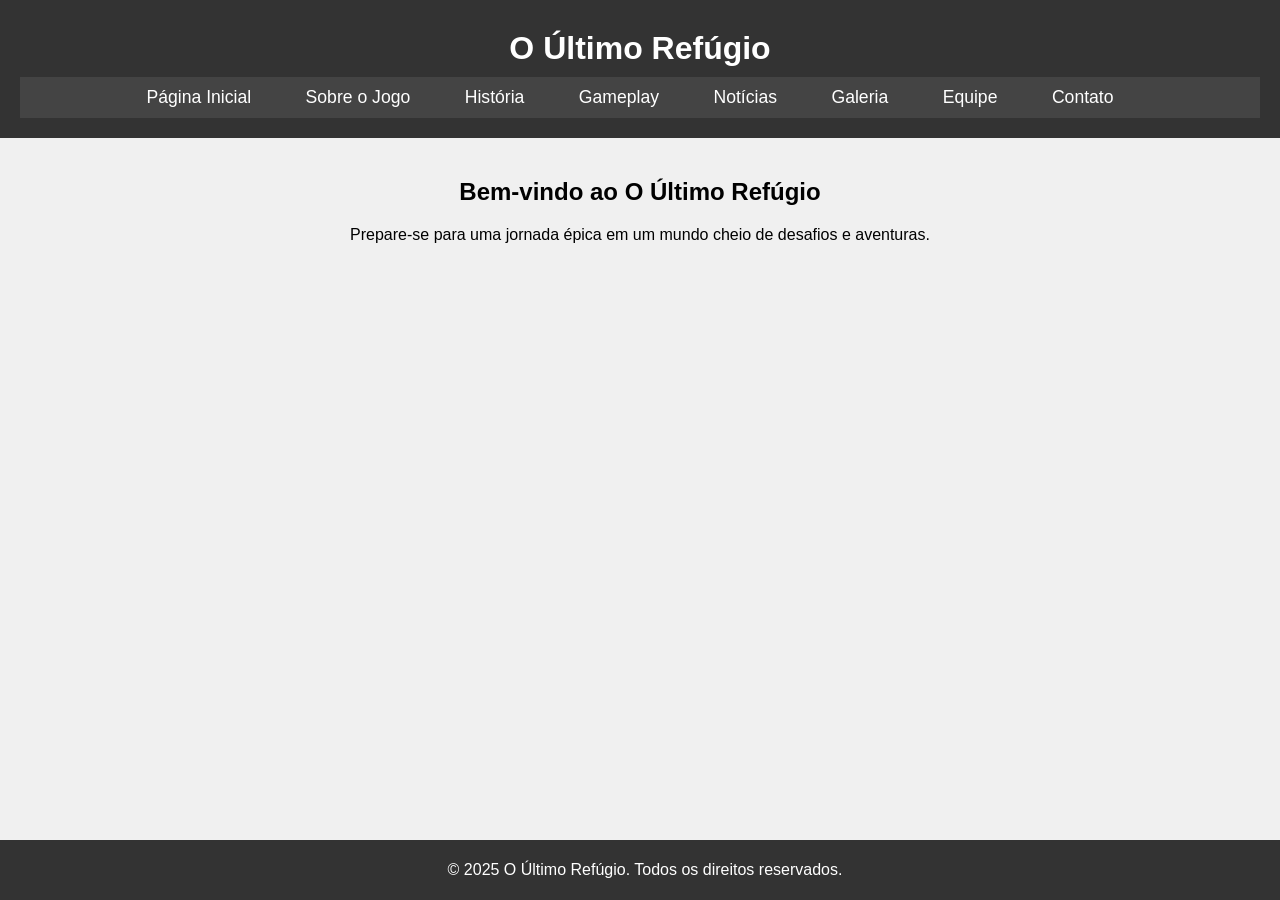
==== index.html @ 30ff6103 "Add files via upload" ====
<!DOCTYPE html>
<html lang="pt-br">
<head>
  <meta charset="UTF-8">
  <meta name="viewport" content="width=device-width, initial-scale=1.0">
  <title>O Último Refúgio - Página Inicial</title>
  <link rel="stylesheet" href="css/style.css">
</head>
<body>
  <!-- Cabeçalho e Navegação -->
  <header>
    <!-- <img src="images/logo.png" alt="Logo do Jogo" class="logo"> -->
    <h1>O Último Refúgio</h1>
    <nav>
      <ul>
        <li><a href="index.html">Página Inicial</a></li>
        <li><a href="about.html">Sobre o Jogo</a></li>
        <li><a href="history.html">História</a></li>
        <li><a href="gameplay.html">Gameplay</a></li>
        <li><a href="news.html">Notícias</a></li>
        <li><a href="gallery.html">Galeria</a></li>
        <li><a href="team.html">Equipe</a></li>
        <li><a href="contact.html">Contato</a></li>
      </ul>
    </nav>
  </header>

  <!-- Conteúdo da página inicial -->
  <section class="highlight">
    <!-- <img src="images/highlight.jpg" alt="Imagem de Destaque" class="responsive-img"> -->
    <div class="description">
      <h2>Bem-vindo ao O Último Refúgio</h2>
      <p>Prepare-se para uma jornada épica em um mundo cheio de desafios e aventuras.</p>
    </div>
  </section>

  <!-- Rodapé -->
  <footer>
    <p>&copy; 2025 O Último Refúgio. Todos os direitos reservados.</p>
  </footer>

  <script src="js/script.js"></script>
</body>
</html>
---- css/style.css ----
/* Estilo geral do corpo */
body {
  font-family: Arial, sans-serif;
  margin: 0;
  padding: 0;
  background-color: #f0f0f0; /* Cor de fundo clara */
}

/* Estilo para o cabeçalho */
header {
  background-color: #333; /* Cor de fundo escura para o cabeçalho */
  color: white; /* Cor do texto em branco */
  padding: 20px;
  text-align: center;
}

header .logo {
  width: 100px;
  height: auto;
}

header h1 {
  margin: 10px 0;
  font-size: 2rem;
}

/* Estilo para a navegação */
nav {
  background-color: #444; /* Cor de fundo escura para o menu */
}

nav ul {
  list-style-type: none;
  padding: 0;
  margin: 0;
  text-align: center;
}

nav ul li {
  display: inline-block;
  margin-right: 20px;
}

nav ul li a {
  text-decoration: none;
  color: white; /* Cor do texto do link */
  font-size: 1.1rem;
  padding: 10px 15px;
  display: inline-block;
}

nav ul li a:hover {
  background-color: #666; /* Cor do fundo ao passar o mouse */
  color: #fff; /* Garantir que o texto fique branco ao passar o mouse */
}

/* Estilo para o conteúdo principal */
section {
  padding: 20px;
  text-align: center;
}

/* Estilo para as imagens */
.responsive-img {
  width: 100%;
  max-width: 800px;
  height: auto;
}

/* Rodapé */
footer {
  background-color: #333; /* Cor do fundo do rodapé */
  color: white;
  text-align: center;
  padding: 5px;
  position: fixed;
  width: 100%;
  bottom: 0;
}
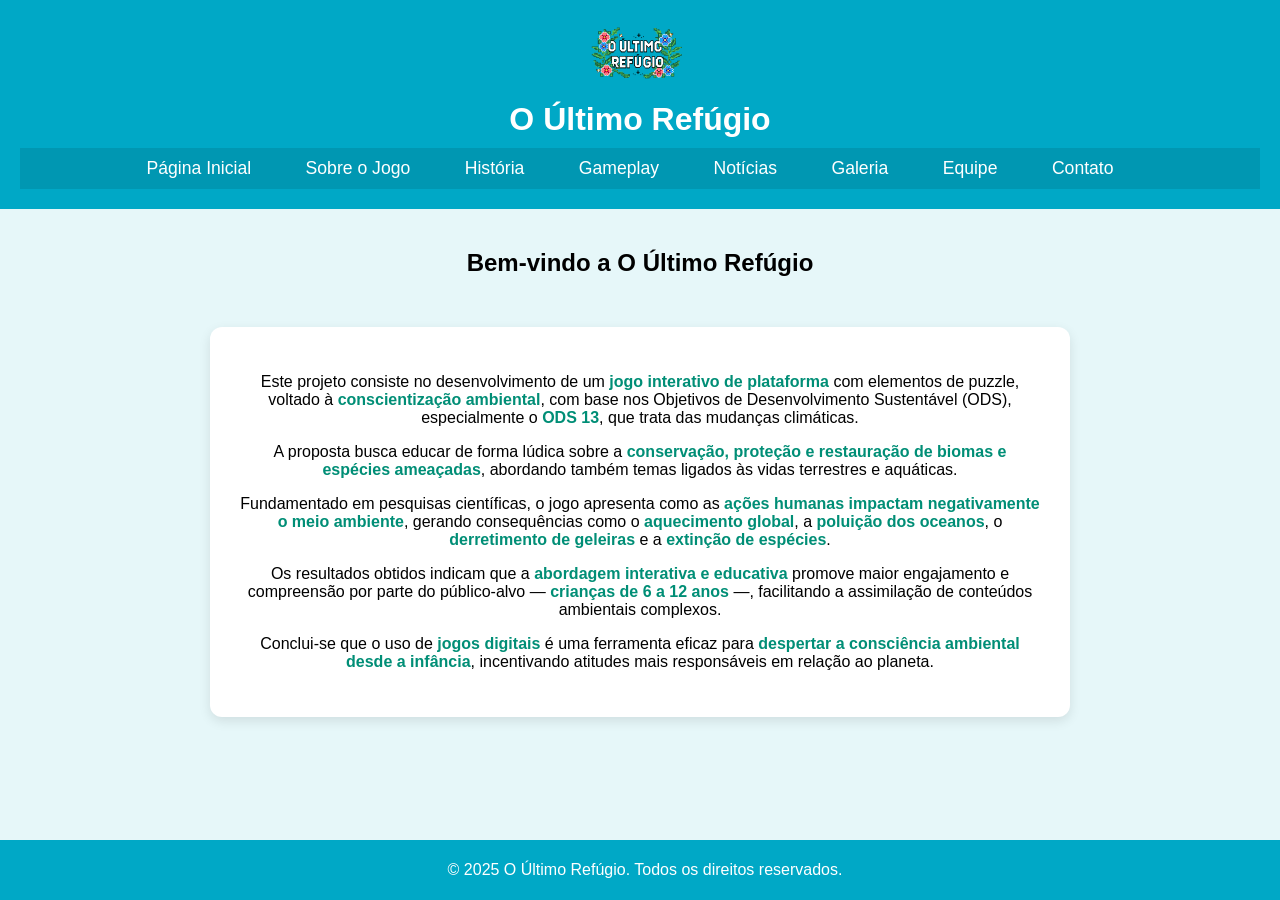
==== commit 1456d9af: "Atualização geral do site Adição dos textos, formatação básica e adição de fotos" ====
--- a/index.html
+++ b/index.html
@@ -9,7 +9,7 @@
 <body>
   <!-- Cabeçalho e Navegação -->
   <header>
-    <!-- <img src="images/logo.png" alt="Logo do Jogo" class="logo"> -->
+    <img src="images/logo.png" alt="Logo do Jogo" class="logo">
     <h1>O Último Refúgio</h1>
     <nav>
       <ul>
@@ -29,8 +29,25 @@
   <section class="highlight">
     <!-- <img src="images/highlight.jpg" alt="Imagem de Destaque" class="responsive-img"> -->
     <div class="description">
-      <h2>Bem-vindo ao O Último Refúgio</h2>
-      <p>Prepare-se para uma jornada épica em um mundo cheio de desafios e aventuras.</p>
+      <h2>Bem-vindo a O Último Refúgio</h2>
+      <section id="projeto-jogo">
+        <!-- <h2>Sobre o Projeto</h2> -->
+        <p>
+          Este projeto consiste no desenvolvimento de um <strong>jogo interativo de plataforma</strong> com elementos de puzzle, voltado à <strong>conscientização ambiental</strong>, com base nos Objetivos de Desenvolvimento Sustentável (ODS), especialmente o <strong>ODS 13</strong>, que trata das mudanças climáticas.
+        </p>
+        <p>
+          A proposta busca educar de forma lúdica sobre a <strong>conservação, proteção e restauração de biomas e espécies ameaçadas</strong>, abordando também temas ligados às vidas terrestres e aquáticas.
+        </p>
+        <p>
+          Fundamentado em pesquisas científicas, o jogo apresenta como as <strong>ações humanas impactam negativamente o meio ambiente</strong>, gerando consequências como o <strong>aquecimento global</strong>, a <strong>poluição dos oceanos</strong>, o <strong>derretimento de geleiras</strong> e a <strong>extinção de espécies</strong>.
+        </p>
+        <p>
+          Os resultados obtidos indicam que a <strong>abordagem interativa e educativa</strong> promove maior engajamento e compreensão por parte do público-alvo — <strong>crianças de 6 a 12 anos</strong> —, facilitando a assimilação de conteúdos ambientais complexos.
+        </p>
+        <p>
+          Conclui-se que o uso de <strong>jogos digitais</strong> é uma ferramenta eficaz para <strong>despertar a consciência ambiental desde a infância</strong>, incentivando atitudes mais responsáveis em relação ao planeta.
+        </p>
+      </section>
     </div>
   </section>
 
--- a/css/style.css
+++ b/css/style.css
@@ -1,15 +1,19 @@
-/* Estilo geral do corpo */
+html {
+  overflow-y: scroll; /* Mantém o espaço da barra de rolagem sempre reservado */
+}
+
 body {
   font-family: Arial, sans-serif;
   margin: 0;
   padding: 0;
-  background-color: #f0f0f0; /* Cor de fundo clara */
-}
-
-/* Estilo para o cabeçalho */
+  background-color: #e6f7f9;
+  padding-bottom: 40px; /* Espaço para o footer fixo */
+  overflow-x: hidden; /* Previne scroll lateral acidental */
+}
+
 header {
-  background-color: #333; /* Cor de fundo escura para o cabeçalho */
-  color: white; /* Cor do texto em branco */
+  background-color: #00a8c6;
+  color: white;
   padding: 20px;
   text-align: center;
 }
@@ -24,9 +28,8 @@
   font-size: 2rem;
 }
 
-/* Estilo para a navegação */
 nav {
-  background-color: #444; /* Cor de fundo escura para o menu */
+  background-color: #0097b2;
 }
 
 nav ul {
@@ -43,33 +46,30 @@
 
 nav ul li a {
   text-decoration: none;
-  color: white; /* Cor do texto do link */
+  color: white;
   font-size: 1.1rem;
   padding: 10px 15px;
   display: inline-block;
 }
 
 nav ul li a:hover {
-  background-color: #666; /* Cor do fundo ao passar o mouse */
-  color: #fff; /* Garantir que o texto fique branco ao passar o mouse */
-}
-
-/* Estilo para o conteúdo principal */
+  background-color: #00c3fb;
+  color: #ffffff;
+}
+
 section {
   padding: 20px;
   text-align: center;
 }
 
-/* Estilo para as imagens */
 .responsive-img {
   width: 100%;
   max-width: 800px;
   height: auto;
 }
 
-/* Rodapé */
 footer {
-  background-color: #333; /* Cor do fundo do rodapé */
+  background-color: #00a8c6;
   color: white;
   text-align: center;
   padding: 5px;
@@ -77,3 +77,241 @@
   width: 100%;
   bottom: 0;
 }
+
+#history {
+  text-align: justify;
+  font-size: 15px;
+}
+
+#s1 {
+  align-items: center;
+}
+
+#mecanicas-desafios {
+  max-width: 800px;
+  margin: 40px auto;
+  background-color: #ffffff;
+  padding: 30px;
+  border-radius: 12px;
+  box-shadow: 0 4px 10px rgba(0, 0, 0, 0.08);
+}
+
+#mecanicas-desafios h2 {
+  font-size: 2rem;
+  color: #00a389;
+  border-bottom: 2px solid #9be8dc;
+  padding-bottom: 10px;
+  margin-bottom: 20px;
+}
+
+#mecanicas-desafios h3 {
+  font-size: 1.4rem;
+  color: #00c3a3;
+  margin-top: 30px;
+  margin-bottom: 10px;
+}
+
+#mecanicas-desafios p {
+  margin-bottom: 16px;
+}
+
+#mecanicas-desafios ul {
+  margin-left: 20px;
+  margin-bottom: 16px;
+}
+
+#mecanicas-desafios ul li {
+  margin-bottom: 8px;
+}
+
+#mecanicas-desafios strong {
+  color: #008e76;
+}
+
+#projeto-jogo {
+  max-width: 800px;
+  background-color: #ffffff;
+  margin: 50px auto;
+  padding: 30px;
+  border-radius: 12px;
+  box-shadow: 0 4px 12px rgba(0, 0, 0, 0.1);
+}
+
+#projeto-jogo h2 {
+  font-size: 2rem;
+  color: #00a389;
+  border-bottom: 2px solid #9be8dc;
+  padding-bottom: 10px;
+  margin-bottom: 20px;
+}
+
+#projeto-jogo p {
+  margin-bottom: 16px;
+}
+
+#projeto-jogo strong {
+  color: #008e76;
+}
+
+#historia-jogo {
+  max-width: 800px;
+  background-color: #ffffff;
+  margin: 50px auto;
+  padding: 30px;
+  border-radius: 12px;
+  box-shadow: 0 4px 12px rgba(0, 0, 0, 0.1);
+}
+
+#historia-jogo h2 {
+  font-size: 2rem;
+  color: #00a389;
+  border-bottom: 2px solid #9be8dc;
+  padding-bottom: 10px;
+  margin-bottom: 20px;
+}
+
+#historia-jogo p {
+  margin-bottom: 16px;
+}
+
+#historia-jogo strong {
+  color: #008e76;
+}
+
+#resumo-jogo {
+  max-width: 800px;
+  margin: 40px auto;
+  padding: 25px;
+  background: #f1fafb;
+  border-radius: 10px;
+  box-shadow: 0 3px 10px rgba(0,0,0,0.1);
+}
+
+#resumo-jogo h2 {
+  font-size: 2rem;
+  color: #00a389;
+  border-bottom: 2px solid #9be8dc;
+  padding-bottom: 8px;
+  margin-bottom: 15px;
+}
+
+#resumo-jogo h3 {
+  font-size: 1.4rem;
+  color: #00c3a3;
+  margin-top: 20px;
+}
+
+#resumo-jogo p {
+  line-height: 1.6;
+  margin-bottom: 12px;
+}
+
+#resumo-jogo ul {
+  list-style-type: disc;
+  margin-left: 20px;
+}
+
+#resumo-jogo ul li {
+  margin-bottom: 8px;
+}
+
+#resumo-jogo strong {
+  color: #008e76;
+}
+
+#imagens-destaque {
+  display: flex;
+  flex-wrap: wrap;
+  justify-content: center;
+  gap: 20px;
+  max-width: 1000px;
+  margin: 40px auto;
+  padding: 20px;
+}
+
+.imagem-destaque {
+  background: #f1fafb;
+  border: 2px solid #9be8dc;
+  border-radius: 10px;
+  overflow: hidden;
+  flex: 1 1 45%;
+  box-shadow: 0 4px 10px rgba(0,0,0,0.1);
+  text-align: center;
+  padding: 10px;
+}
+
+.imagem-destaque img {
+  width: 100%;
+  height: auto;
+  border-radius: 8px;
+  display: block;
+}
+
+.imagem-destaque p {
+  margin-top: 8px;
+  color: #00a389;
+  font-weight: bold;
+}
+
+@media (max-width: 768px) {
+  #imagens-destaque {
+    flex-direction: column;
+    align-items: center;
+  }
+
+  .imagem-destaque {
+    flex: 1 1 100%;
+  }
+}
+
+.dev-container {
+  max-width: 900px;
+  margin: 0 auto;
+  display: flex;
+  gap: 40px;
+  flex-wrap: wrap;
+  justify-content: center;
+}
+
+.developer {
+  background: #ffffff;
+  border-radius: 12px;
+  box-shadow: 0 4px 12px rgba(0,0,0,0.1);
+  flex: 1 1 300px;
+  max-width: 350px;
+  padding: 20px;
+  text-align: center;
+}
+
+.developer img {
+  width: 150px;
+  height: 150px;
+  border-radius: 50%;
+  object-fit: cover;
+  box-shadow: 0 3px 10px rgba(0,0,0,0.15);
+  margin-bottom: 15px;
+}
+
+.developer h2 {
+  margin: 10px 0 8px;
+  font-size: 1.6rem;
+  color: #00695c;
+}
+
+.developer p.personality {
+  font-size: 1rem;
+  color: #004d40;
+  line-height: 1.4;
+  margin: 0;
+}
+
+@media (max-width: 600px) {
+  .dev-container {
+    flex-direction: column;
+    align-items: center;
+  }
+
+  .developer {
+    max-width: 90%;
+  }
+}
